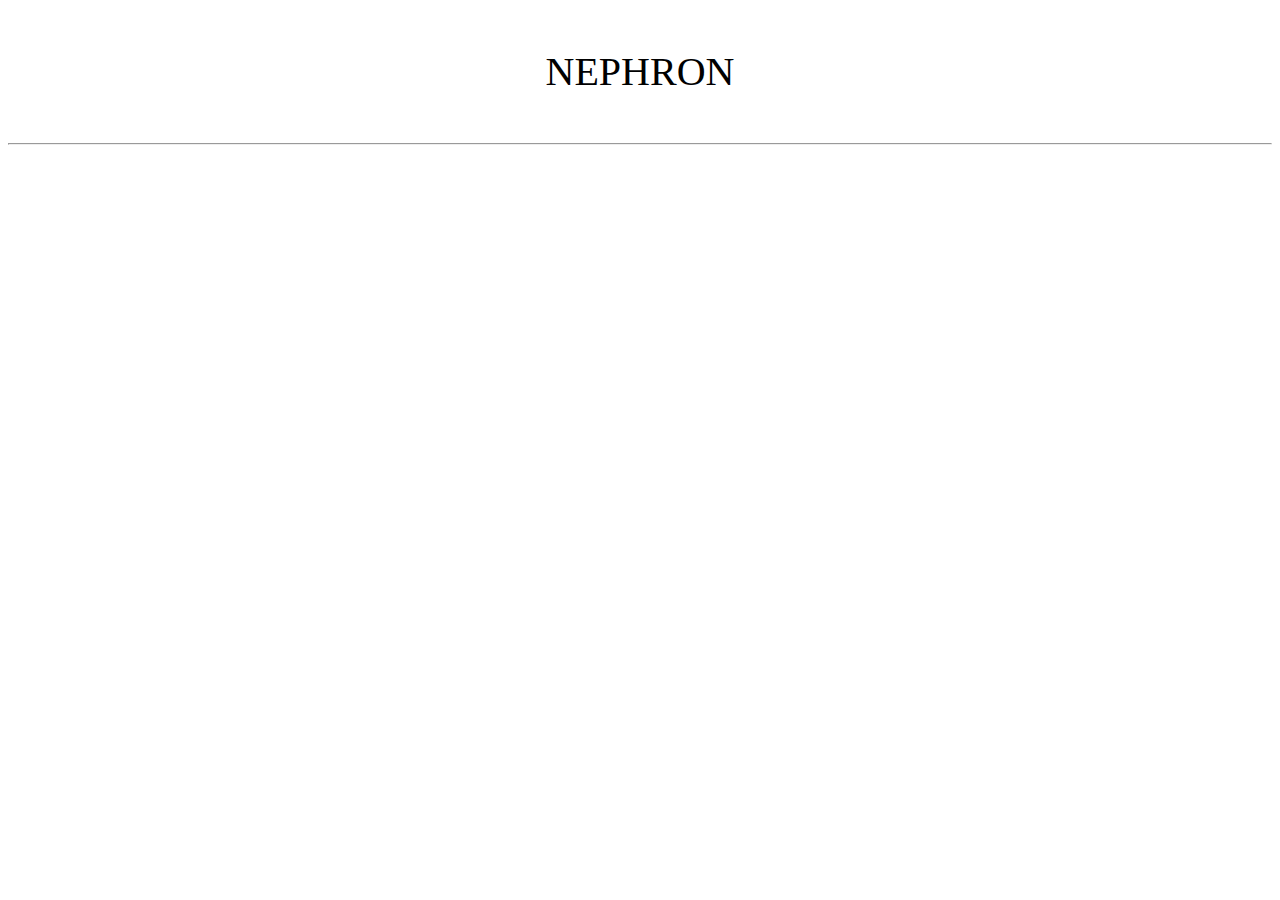
==== public/index.html @ 8b61de9d "added files and worked on them a bit" ====
<html lang="en">
<head>
    <link rel="stylesheet" href="indexCSS.css">
    <script src="indexJS.js"></script>
    <meta charset="UTF-8">
    <meta http-equiv="X-UA-Compatible" content="IE=edge">
    <meta name="viewport" content="width=device-width, initial-scale=1.0">
    <title>Welcome to the Translator...  - Tejas</title>
</head>
<body>
    <div class="heading-div">
        <p id="main-name">NEPHRON</p>
        <hr>
    </div>
    <dir class="about-div">

    </dir>
</body>
</html>
---- public/indexCSS.css ----
@import url('https://fonts.googleapis.com/css2?family=Roboto+Mono:wght@200&display=swap');
.heading-div{
    text-align: center;

}
#main-name {
    display: inline-block;
    font-size: 40px;
    position: relative;
   color: #000;
  }
  
  #main-name:after {
    content: '';
    position: absolute;
    width: 100%;
    transform: scaleX(0);
    height: 2px;
    bottom: 0;
    left: 0;
    background-color: #000;
    transform-origin: bottom right;
    transition: transform 0.25s ease-out;
    cursor: pointer;
  }
  
  #main-name:hover:after {
    transform: scaleX(1);
    transform-origin: bottom left;
    cursor: pointer;
  }
  .about-div{
      
  }
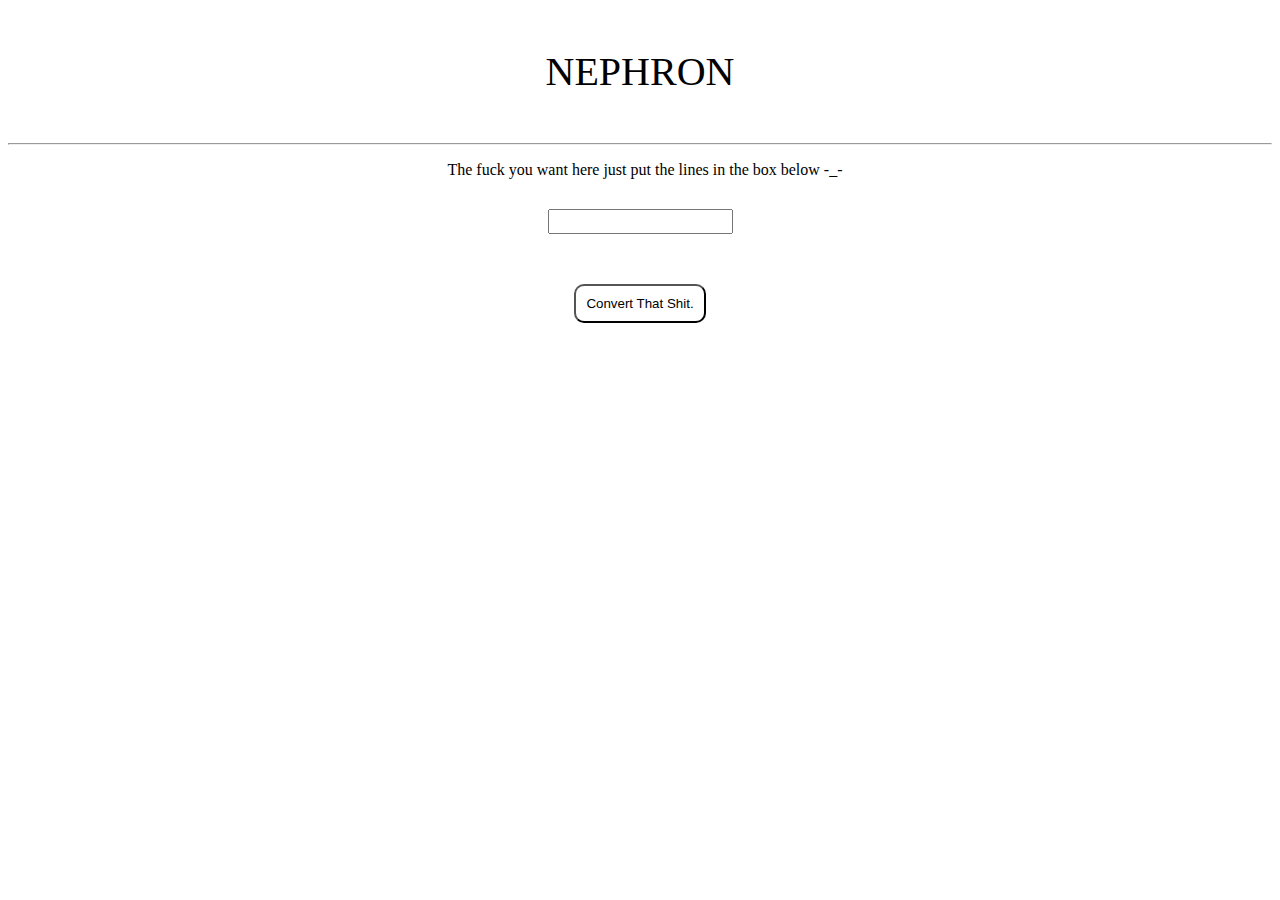
==== commit 76155648: "made the front end and created the translation" ====
--- a/public/index.html
+++ b/public/index.html
@@ -13,7 +13,13 @@
         <hr>
     </div>
     <dir class="about-div">
-
+            <p>The fuck you want here just put the lines in the box below -_-</p>
     </dir>
+    <div class="form">
+        <input type="text" name="inptbox" id="box">
+      </div>
+    <div class="btn" >
+        <button id="btn" onclick="getVal()">Convert That Shit.</button>
+    </div>
 </body>
 </html>--- a/public/indexCSS.css
+++ b/public/indexCSS.css
@@ -30,5 +30,34 @@
     cursor: pointer;
   }
   .about-div{
-      
+    text-align: center;
+    margin-right: 30px;
   }
+
+.form{
+    margin-top: 30px;
+    text-align: center;
+
+}
+#box{
+    height: 25px;
+
+}
+.btn{
+    text-align: center;
+    margin-top: 50px;
+    
+}
+#btn{
+    padding: 10px;    
+    border-radius: 10px;
+    background-color: #ffff;
+    transition-duration: 0.2s;
+}
+#btn:hover{
+    padding: 10px;    
+    border-radius: 10px;
+    background-color: #000;
+    border-color: #ffff;
+    color: #ffff;
+}
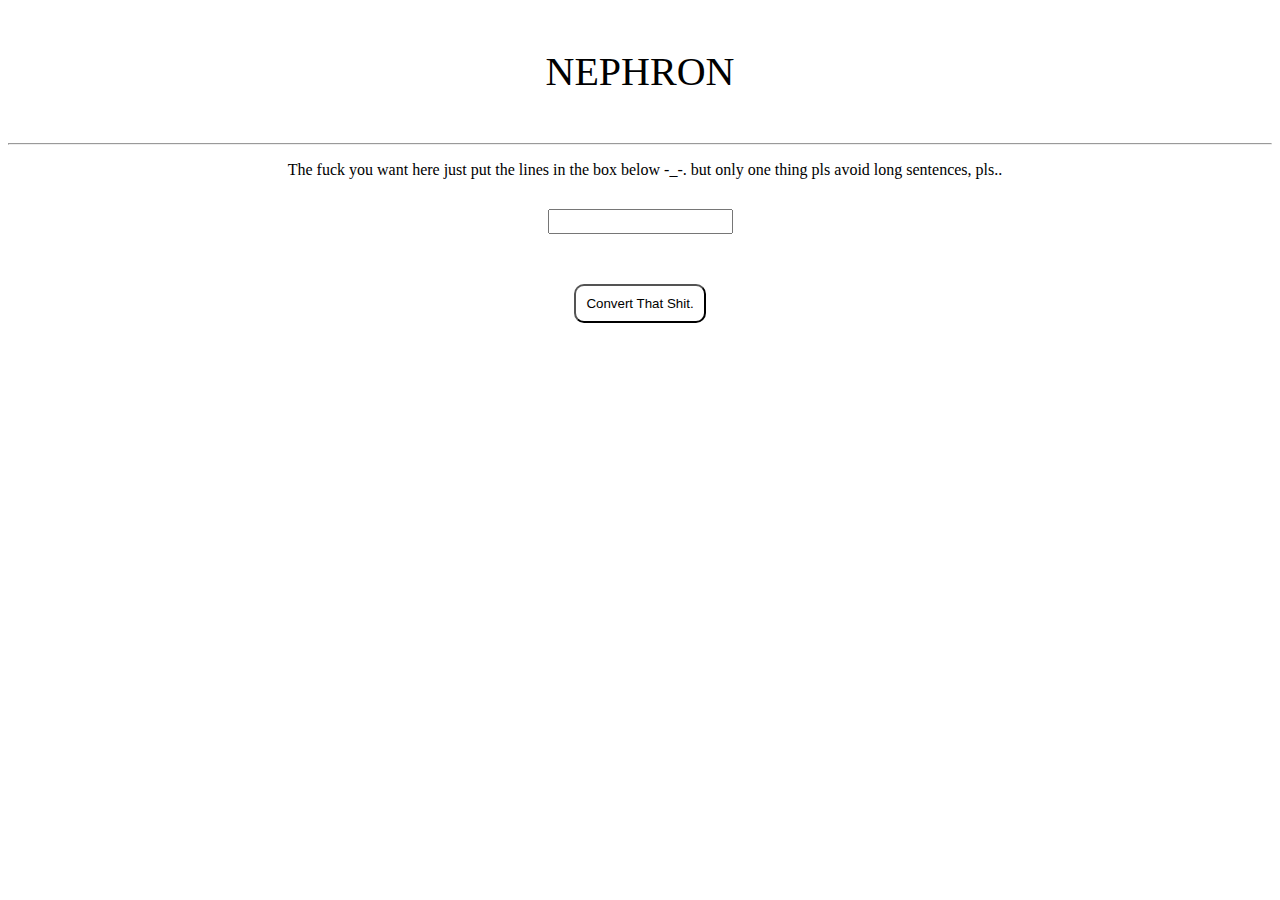
==== commit d6393608: "worked on them but the core dosn't work" ====
--- a/public/index.html
+++ b/public/index.html
@@ -13,7 +13,7 @@
         <hr>
     </div>
     <dir class="about-div">
-            <p>The fuck you want here just put the lines in the box below -_-</p>
+            <p>The fuck you want here just put the lines in the box below -_-. but only one thing pls avoid long sentences, pls..</p>
     </dir>
     <div class="form">
         <input type="text" name="inptbox" id="box">
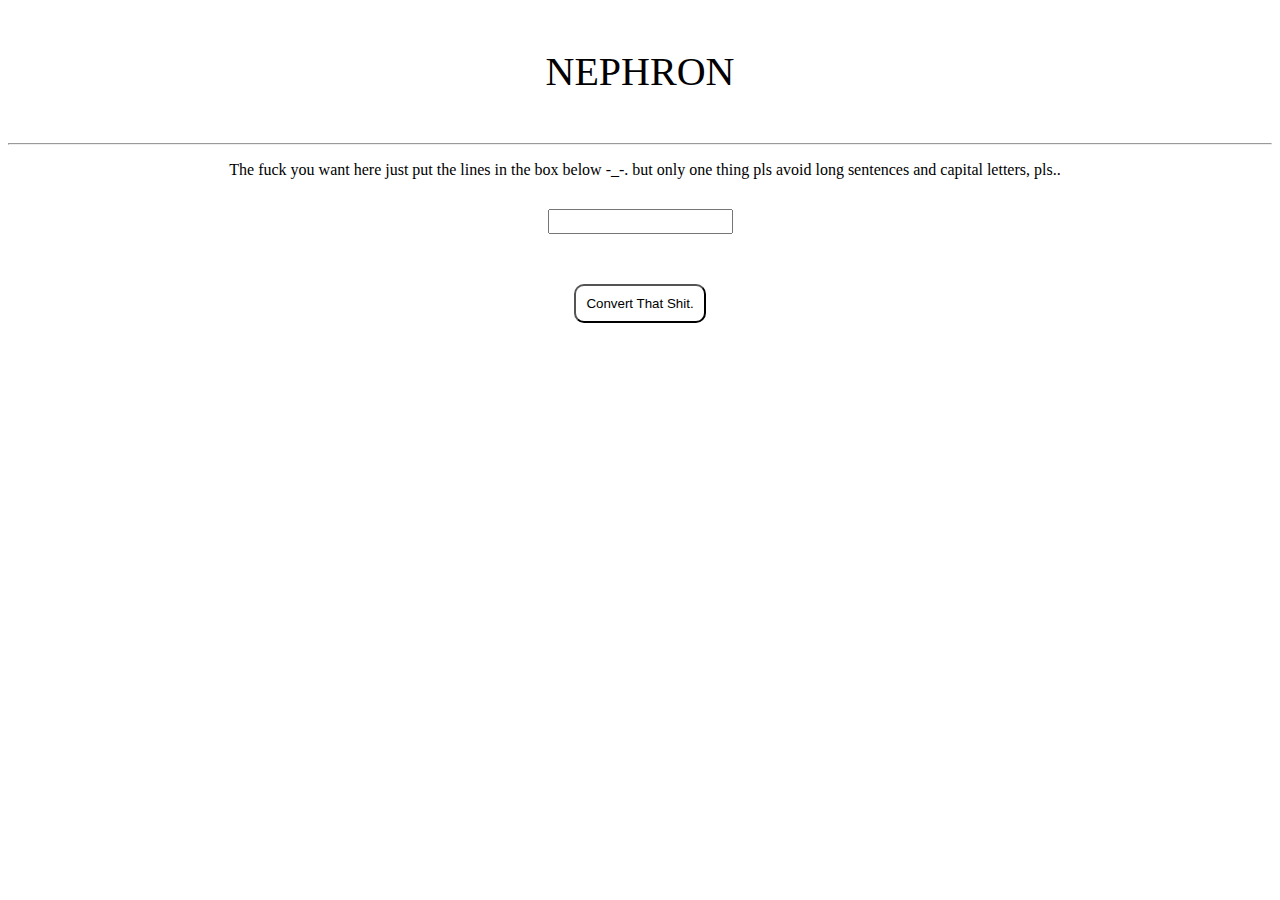
==== commit c9bb8418: "almost done" ====
--- a/public/index.html
+++ b/public/index.html
@@ -13,7 +13,7 @@
         <hr>
     </div>
     <dir class="about-div">
-            <p>The fuck you want here just put the lines in the box below -_-. but only one thing pls avoid long sentences, pls..</p>
+            <p>The fuck you want here just put the lines in the box below -_-. but only one thing pls avoid long sentences and capital letters, pls..</p>
     </dir>
     <div class="form">
         <input type="text" name="inptbox" id="box">
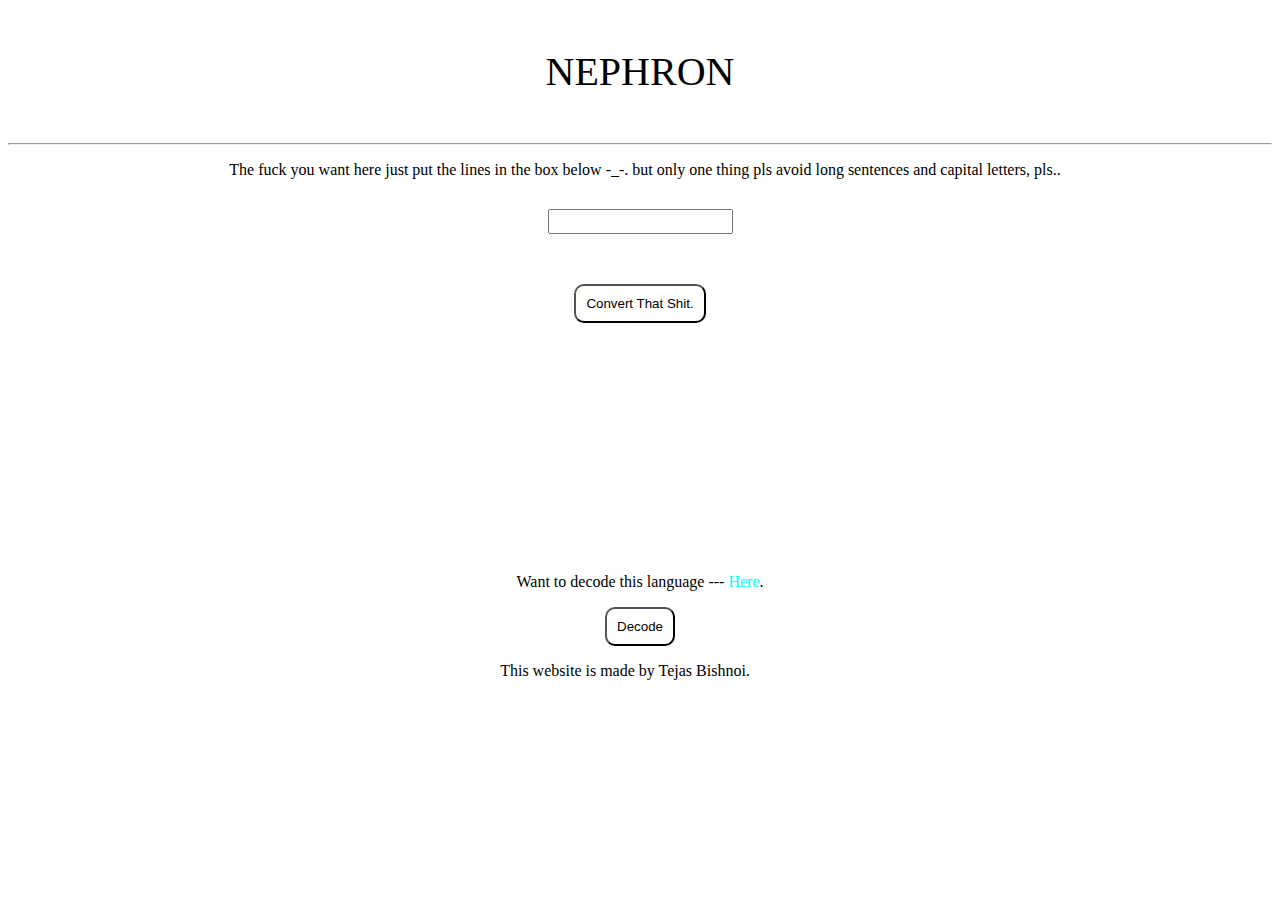
==== commit 8713e133: "Added some files and worked on some more things this is just a backup commit nothing serious" ====
--- a/public/index.html
+++ b/public/index.html
@@ -21,5 +21,12 @@
     <div class="btn" >
         <button id="btn" onclick="getVal()">Convert That Shit.</button>
     </div>
+    <div class="decode-div" >
+        <p>Want to decode this language --- <a id="herelnk" onclick="redirecttodecode()">Here</a>.</p>
+        <button  id="btn2">Decode</button>
+    </div>
+    <div class="about-div">
+        <p>This website is made by <a herf="tejasabout/indexTejas.html">Tejas Bishnoi</a>.</p>
+    </div>
 </body>
 </html>--- a/public/indexCSS.css
+++ b/public/indexCSS.css
@@ -61,3 +61,26 @@
     border-color: #ffff;
     color: #ffff;
 }
+.decode-div{
+  text-align: center; 
+
+}
+#herelnk{
+  color: aqua;
+}
+#btn2{
+  padding: 10px;    
+    border-radius: 10px;
+    background-color: #ffff;
+    transition-duration: 0.2s;
+}
+#btn2:hover{
+  padding: 10px;    
+  border-radius: 10px;
+  background-color: #000;
+  border-color: #ffff;
+  color: #ffff;
+}
+.decode-div{
+  margin-top: 250px;
+}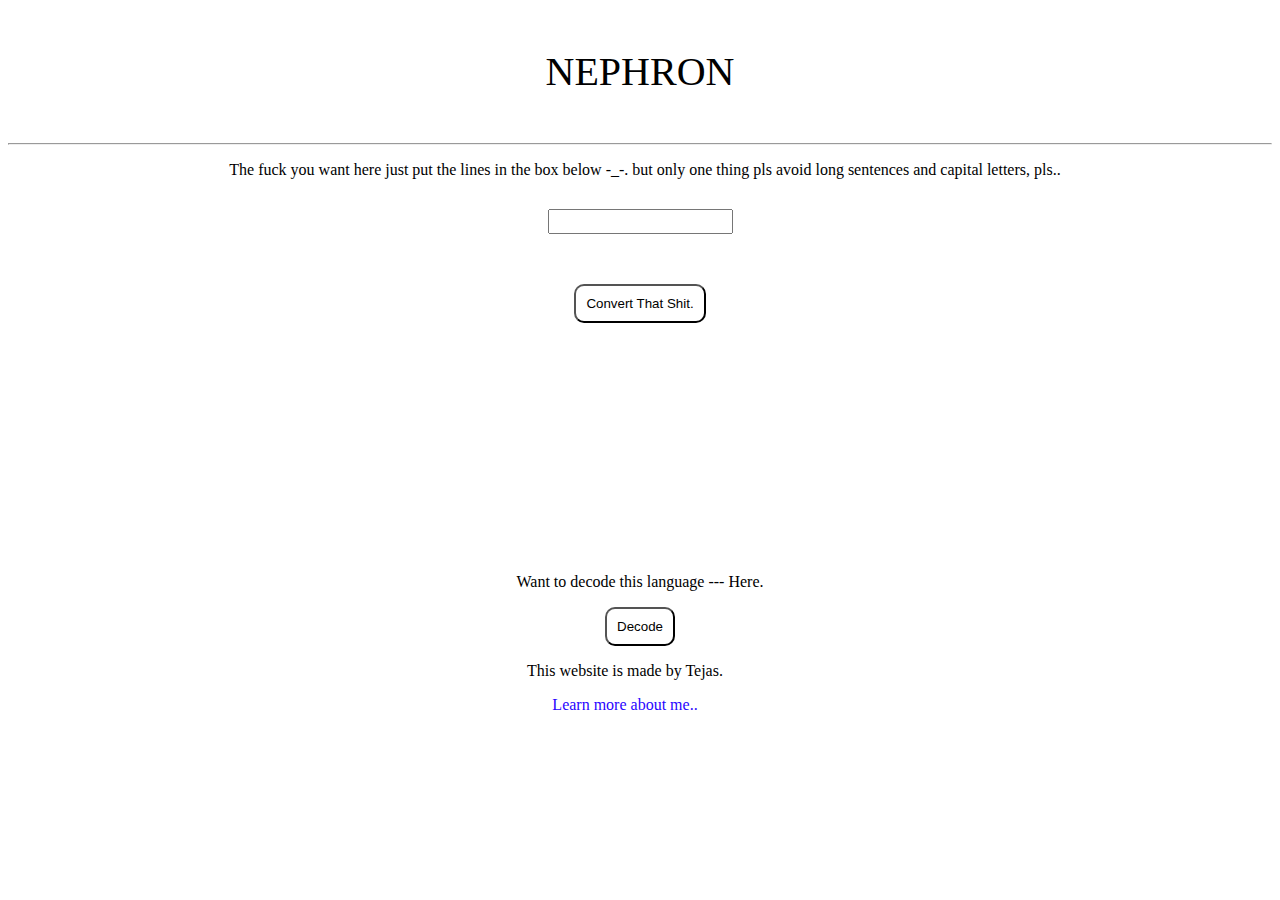
==== commit 863f7a52: "added more files and worked on the result page" ====
--- a/public/index.html
+++ b/public/index.html
@@ -22,11 +22,12 @@
         <button id="btn" onclick="getVal()">Convert That Shit.</button>
     </div>
     <div class="decode-div" >
-        <p>Want to decode this language --- <a id="herelnk" onclick="redirecttodecode()">Here</a>.</p>
+        <p>Want to decode this language --- Here.</p>
         <button  id="btn2">Decode</button>
     </div>
     <div class="about-div">
-        <p>This website is made by <a herf="tejasabout/indexTejas.html">Tejas Bishnoi</a>.</p>
+        <p>This website is made by Tejas.</p>
+        <a id="me" onclick="redirecttotejas()">Learn more about me..   </a>
     </div>
 </body>
 </html>--- a/public/indexCSS.css
+++ b/public/indexCSS.css
@@ -60,6 +60,7 @@
     background-color: #000;
     border-color: #ffff;
     color: #ffff;
+    cursor: pointer;
 }
 .decode-div{
   text-align: center; 
@@ -80,7 +81,12 @@
   background-color: #000;
   border-color: #ffff;
   color: #ffff;
+  cursor: pointer;
 }
 .decode-div{
   margin-top: 250px;
+}
+#me{
+  color: rgb(41, 4, 255);
+  cursor:progress;
 }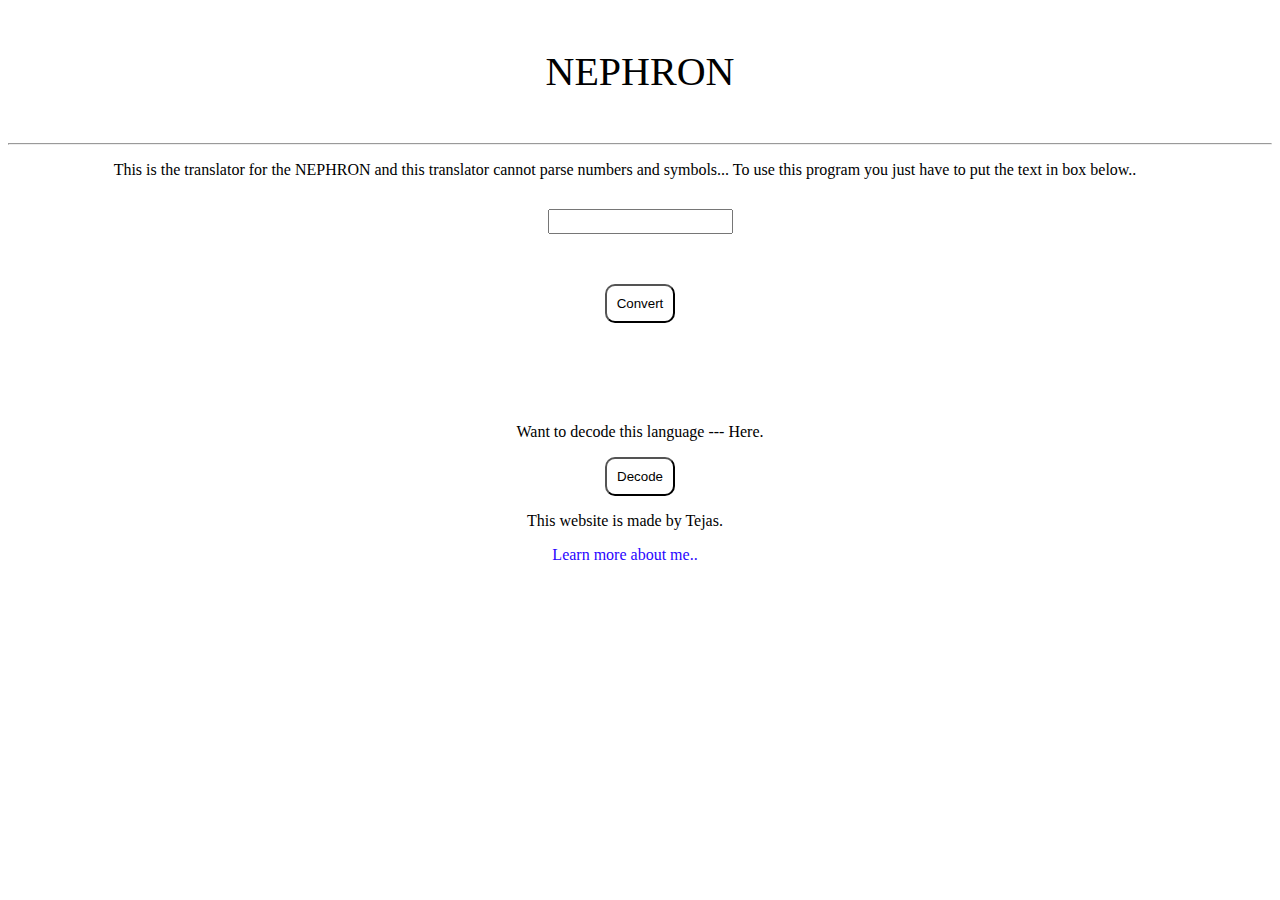
==== commit dab9e925: "finished" ====
--- a/public/index.html
+++ b/public/index.html
@@ -1,5 +1,7 @@
 <html lang="en">
 <head>
+    <script async src="https://pagead2.googlesyndication.com/pagead/js/adsbygoogle.js?client=ca-pub-3650103719686236"
+     crossorigin="anonymous"></script>
     <link rel="stylesheet" href="indexCSS.css">
     <script src="indexJS.js"></script>
     <meta charset="UTF-8">
@@ -12,18 +14,18 @@
         <p id="main-name">NEPHRON</p>
         <hr>
     </div>
-    <dir class="about-div">
-            <p>The fuck you want here just put the lines in the box below -_-. but only one thing pls avoid long sentences and capital letters, pls..</p>
-    </dir>
+    <div class="about-div">
+            <p>This is the translator for the NEPHRON and this translator cannot parse numbers and symbols... To use this program you just have to put the text in box below..</p>
+    </div>
     <div class="form">
         <input type="text" name="inptbox" id="box">
       </div>
     <div class="btn" >
-        <button id="btn" onclick="getVal()">Convert That Shit.</button>
+        <button id="btn" onclick="getVal()">Convert</button>
     </div>
     <div class="decode-div" >
         <p>Want to decode this language --- Here.</p>
-        <button  id="btn2">Decode</button>
+        <button  id="btn2" onclick="redirecttodecode()">Decode</button>
     </div>
     <div class="about-div">
         <p>This website is made by Tejas.</p>
--- a/public/indexCSS.css
+++ b/public/indexCSS.css
@@ -84,7 +84,7 @@
   cursor: pointer;
 }
 .decode-div{
-  margin-top: 250px;
+  margin-top: 100px;
 }
 #me{
   color: rgb(41, 4, 255);
